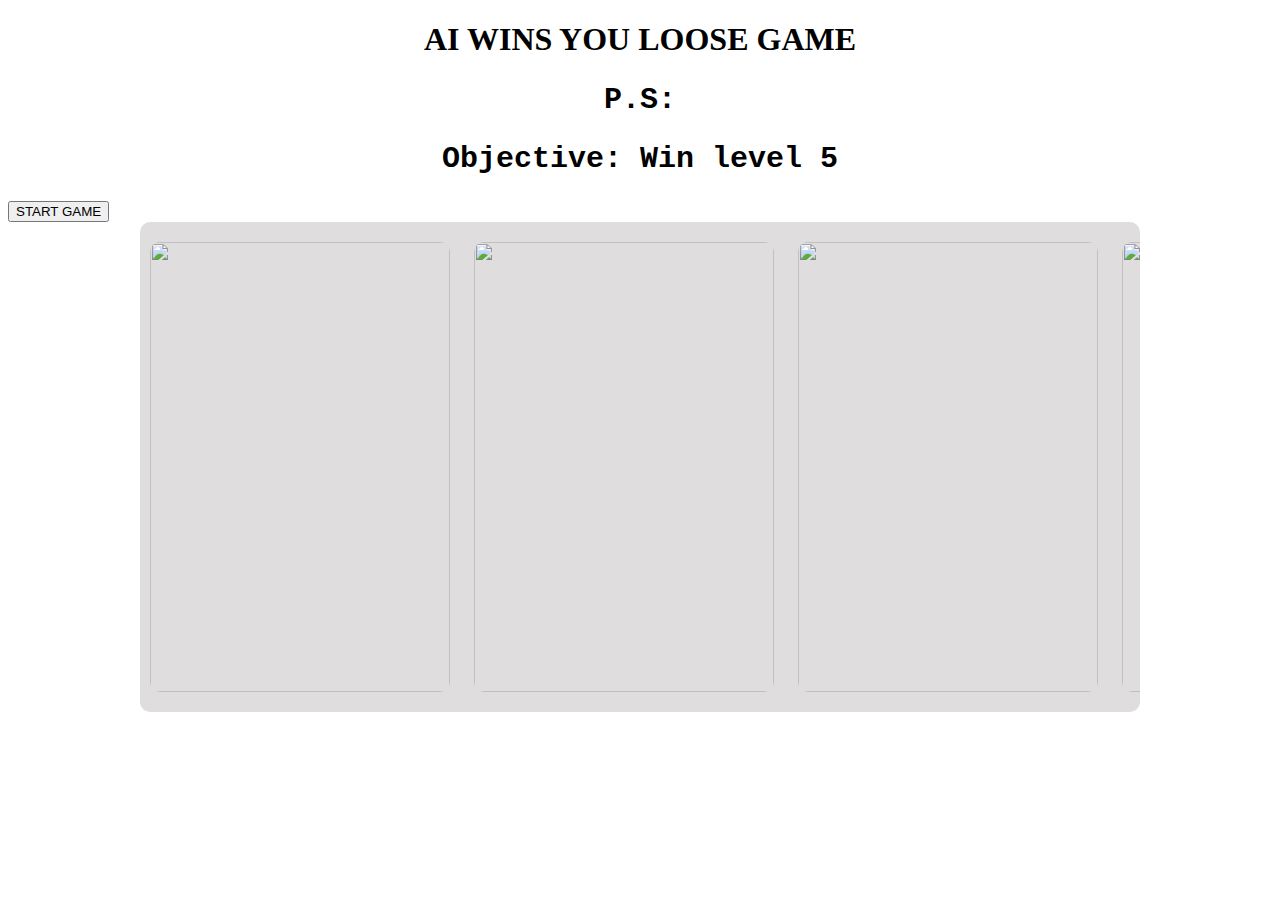
==== index.html @ 0780ba36 "Rename Index.html to index.html" ====
<!DOCTYPE html>
<html>

<head>
    <meta charset="UTF-8">
    <meta name="viewport" content="width=device-width, initial-scale=1">
    <title>Home </title>
    
      <!--  Styles  -->
      <link rel="preconnect" href="https://fonts.googleapis.com">
      <link rel="preconnect" href="https://fonts.gstatic.com" crossorigin>
      <link href="https://fonts.googleapis.com/css2?family=Libre+Barcode+39+Text&display=swap" rel="stylesheet">
      <link href="https://fonts.googleapis.com/css?family=Doppio+One" rel="stylesheet">
      <link rel="stylesheet" href="styles/index.processed.css">
</head>

<body>
  <div class="page">
    <h1>AI WINS YOU LOOSE GAME</h1>
    <div class="panel info">
      <h2></h2>
      <div class="blurb"></div>
      <div class="outlook"></div>
    </div>
     <div class="panel dif">
       <h2>P.S:</h2>
       <h2 id="pstxt"></h2>
       <div class="dif-options">
         <div>
           <h2 id="highs">Objective: Win level 5</h2>
         </div>
       </div>
       <div class="start">
         <button id="myButton" class="float-left submit-button" >START GAME</button>
       </div>
       

<script type="text/javascript">
    document.getElementById("myButton").onclick = function () {
        location.href = "index.html";
    };
</script>

     </div>
     <div id='scrolly'>
       <img src='https://i.imgur.com/INkRSTk.jpg'></img>
       <img src='https://i.imgur.com/Om3CMzt.jpg'></img>
       <img src='https://i.imgur.com/5WvWk4H.jpg'></img>
       <img src='https://i.imgur.com/Osba5Kw.jpg'></img>
       <img src='https://i.imgur.com/5h29OF4.jpg'></img>
     </div>
  </div>
  <style type="text/css">
    #scrolly {
      width: 1000px;
      height: 490px;
      overflow: auto;
      overflow-y: hidden;
      margin: 0 auto;
      white-space: nowrap;
      background: #4337372B;
      border-radius: 10px;
    }
  
    img{
      width: 300px;
      height: 450px;
      margin: 20px 10px;
      display: inline;
      border-radius: 10px; 
    }
    h1,h2{
      text-align: center
    }
    h2{
      font-family: Arial, Helvetica, sans-serif;
      font-family:  'Courier New', Courier, monospace, cursive;
      font-size: 30px;
    }
  </style>
    <script src="https://ajax.googleapis.com/ajax/libs/jquery/3.1.1/jquery.min.js"></script>
    <script src="scripts/2ndex.js"></script>
</body>

</html>
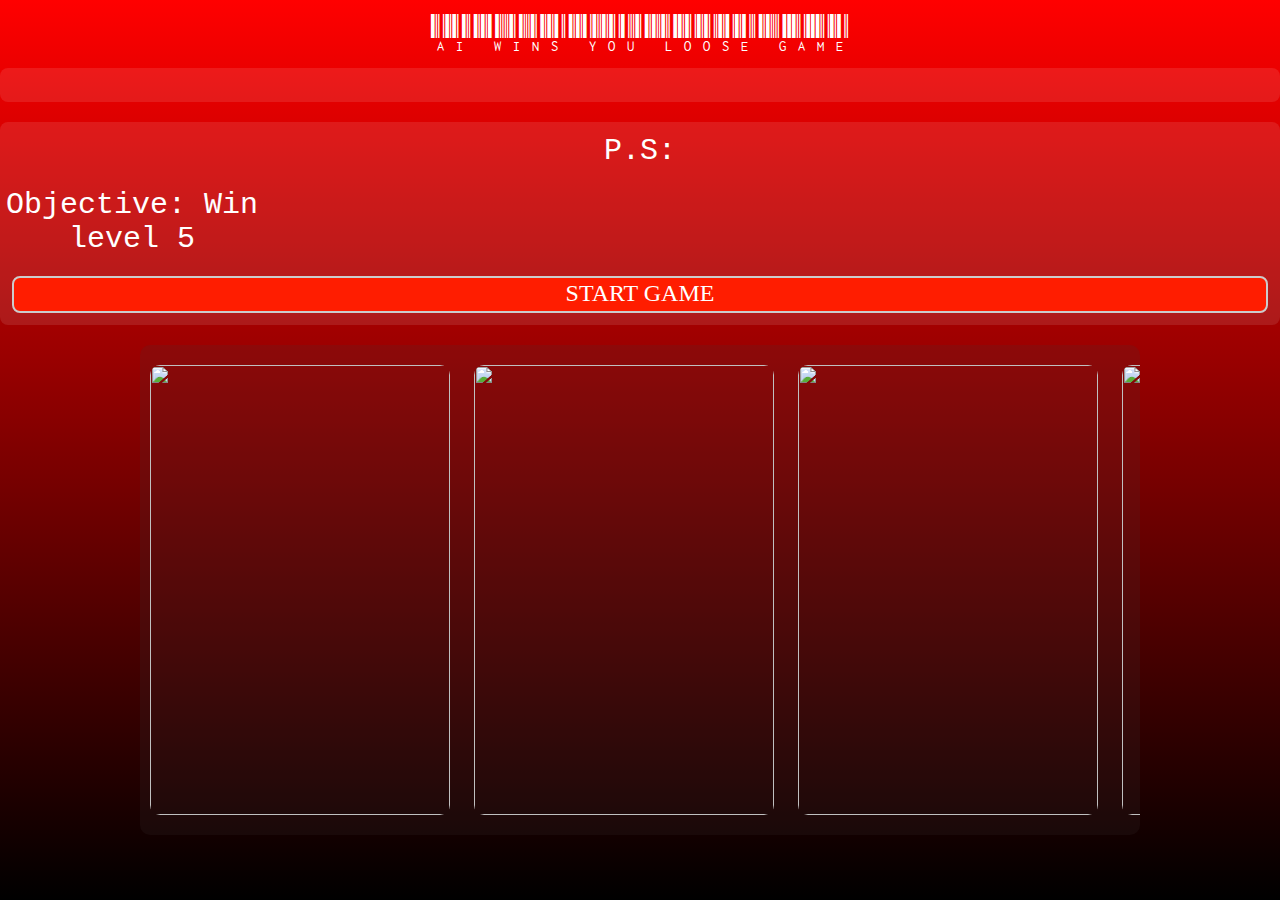
==== commit 11930c0c: "Update index.html" ====
--- a/index.html
+++ b/index.html
@@ -4,14 +4,14 @@
 <head>
     <meta charset="UTF-8">
     <meta name="viewport" content="width=device-width, initial-scale=1">
-    <title>Home </title>
+    <title>Homescreen </title>
     
       <!--  Styles  -->
       <link rel="preconnect" href="https://fonts.googleapis.com">
       <link rel="preconnect" href="https://fonts.gstatic.com" crossorigin>
       <link href="https://fonts.googleapis.com/css2?family=Libre+Barcode+39+Text&display=swap" rel="stylesheet">
       <link href="https://fonts.googleapis.com/css?family=Doppio+One" rel="stylesheet">
-      <link rel="stylesheet" href="styles/index.processed.css">
+      <link rel="stylesheet" href="index.processed.css">
 </head>
 
 <body>
@@ -37,7 +37,7 @@
 
 <script type="text/javascript">
     document.getElementById("myButton").onclick = function () {
-        location.href = "index.html";
+        location.href = "game.html";
     };
 </script>
 
--- a/index.processed.css
+++ b/index.processed.css
@@ -0,0 +1,289 @@
+html {
+  display: table;
+  width: 100%;
+  height: 100%;
+}
+
+body {
+  display: table-row;
+  /*background: #000 radial-gradient(1000px 500px, #3f546b, #000); */
+  background: linear-gradient(#ff0000, #000000);
+}
+
+#ac-wrapper {
+    position: fixed;
+    top: 0;
+    left: 0;
+    width: 100%;
+    height: 100%;
+    background: rgba(255,255,255,.6);
+    z-index: 1001;
+}
+
+#popup {
+    width: 555px;
+    height: 375px;
+    background: #3f546b;
+    border: 5px solid #000;
+    border-radius: 25px;
+    -moz-border-radius: 25px;
+    -webkit-border-radius: 25px;
+    box-shadow: #64686e 0px 0px 3px 3px;
+    -moz-box-shadow: #64686e 0px 0px 3px 3px;
+    -webkit-box-shadow: #64686e 0px 0px 3px 3px;
+    position: relative;
+    top: 150px; left: 375px;
+}
+#poptxt{
+  color: #fff;
+  font-family: -apple-system, BlinkMacSystemFont, 'Segoe UI', Roboto, Oxygen, Ubuntu, Cantarell, 'Open Sans', 'Helvetica Neue', sans-serif;
+  font-size: 28px;
+  font-weight: 600;
+}
+.input{
+  background: #353500;
+  color: #DADADA;
+  padding: 3px;
+  font-size: 21px;
+  border: 2px solid #fff;
+  border-radius: 12px;
+}
+
+.wrapper {
+  display: table-cell;
+  vertical-align: middle;
+  text-align: center;
+}
+
+.content {
+  display: inline-block;
+  width: 668px;
+  margin: 0 auto;
+  padding: 10px 20px;
+}
+
+.sidebar {
+  float: left;
+  margin-right: 20px;
+  width: 220px;
+  text-align: left;
+  font-family: 'Doppio One', sans-serif;
+  color: #ccc;
+}
+
+h1,
+h2 {
+  color: #fff;
+  margin: 0;
+  font-weight: normal;
+}
+
+h1 {
+  height: 68px;
+  line-height: 68px;
+  font-size: 40px;
+  text-align: right;
+  font-family:  'Libre Barcode 39 Text', cursive;
+}
+
+h2 {
+  font-size: 18px;
+}
+
+.panel {
+  padding: 12px;
+  margin-bottom: 20px;
+  background-color: rgba(255, 255, 255, 0.1);
+  border-radius: 8px;
+}
+
+.dif-options {
+  clear: both;
+  overflow: hidden;
+  margin: 20px -7px 0;
+}
+
+.dif-options div {
+  float: left;
+  width: 20%;
+}
+
+.dif-options input {
+  display: none;
+}
+
+.dif-options input:checked+label {
+  color: #fff;
+  background-color: #C73838BF;
+  border-color: #fff;
+  cursor: default;
+}
+
+.dif-options label {
+  display: block;
+  margin: 0 auto;
+  width: 24px;
+  height: 24px;
+  background-color: #666;
+  border: solid 2px #ccc;
+  border-radius: 8px;
+  color: #999;
+  text-align: center;
+  line-height: 24px;
+  cursor: pointer;
+}
+
+.freeze .dif-options input:not(:checked)+label {
+  font-size: 0;
+  margin: 7px auto;
+  width: 10px;
+  height: 10px;
+  border-radius: 4px;
+  color: transparent;
+  line-height: 10px;
+  cursor: default;
+  transition: .2s;
+}
+
+.start {
+  margin-top: 20px;
+}
+
+.start button {
+  display: block;
+  width: 100%;
+  padding: 2px 12px 4px;
+  font-family: inherit;
+  font-size: 24px;
+  border: solid 2px #ccc;
+  border-radius: 8px;
+  background-color: #FF1D00;
+  color: #fff;
+  cursor: pointer;
+}
+
+.start button:focus {
+  outline: none;
+}
+
+.freeze .start {
+  display: none;
+}
+
+.info div {
+  margin-top: 10px;
+}
+
+.board {
+  position: relative;
+  float: left;
+  width: 428px;
+  height: 428px;
+  margin-top: 68px;
+  background-image: url("https://s3-us-west-2.amazonaws.com/s.cdpn.io/77020/board.png");
+  box-shadow: 0 0 20px 0 rgba(0, 0, 0, 0.4);
+}
+
+.lit-columns,
+.lit-cells,
+.chips,
+.click-columns {
+  position: absolute;
+  width: 428px;
+  height: 428px;
+}
+
+.lit-columns div {
+  float: left;
+  width: 60px;
+  height: 426px;
+  margin: 1px 0 1px 1px;
+  transition: background-color 0.1s;
+}
+
+.lit-columns .lit {
+  background-color: rgba(255, 255, 255, 0.1);
+  transition: background-color 0.1s;
+}
+
+.lit-cells div {
+  position: absolute;
+  width: 60px;
+  height: 60px;
+  background-color: rgba(255, 255, 255, 0.3);
+}
+
+.chips div {
+  position: absolute;
+  width: 60px;
+  height: 60px;
+  -webkit-backface-visibility: hidden;
+  backface-visibility: hidden;
+}
+
+.chips .p1 {
+  background-image: url("https://s3-us-west-2.amazonaws.com/s.cdpn.io/77020/p1-chip.png");
+}
+
+.chips .p2 {
+  background-image: url("https://s3-us-west-2.amazonaws.com/s.cdpn.io/77020/p2-chip.png");
+}
+
+.chips .cursor {
+  bottom: 428px;
+  transition: left 0.1s ease-out;
+}
+
+.chips .dropped {
+  transition: bottom ease-in;
+  animation: bounce 0.2s;
+}
+
+.click-columns div {
+  float: left;
+  width: 61px;
+  height: 428px;
+}
+
+.click-columns div:first-child {
+  padding-left: 1px;
+}
+
+.click-columns .hover {
+  cursor: pointer;
+}
+
+@keyframes bounce {
+  0% {
+    animation-timing-function: ease-out;
+    transform: translateY(0);
+  }
+  30% {
+    animation-timing-function: ease-in;
+    transform: translateY(-40px);
+  }
+  60% {
+    animation-timing-function: ease-out;
+    transform: translateY(0);
+  }
+  80% {
+    animation-timing-function: ease-in;
+    transform: translateY(-10px);
+  }
+  100% {
+    animation-timing-function: ease-out;
+    transform: translateY(0);
+  }
+}
+/*.btnbox{
+  align-content: center;
+  border-top: 2px solid white;
+  padding: 5px;
+}
+.bux{
+  align-self: auto;
+  background: grey;
+  width: 60px;
+  height: 30px;
+}
+*/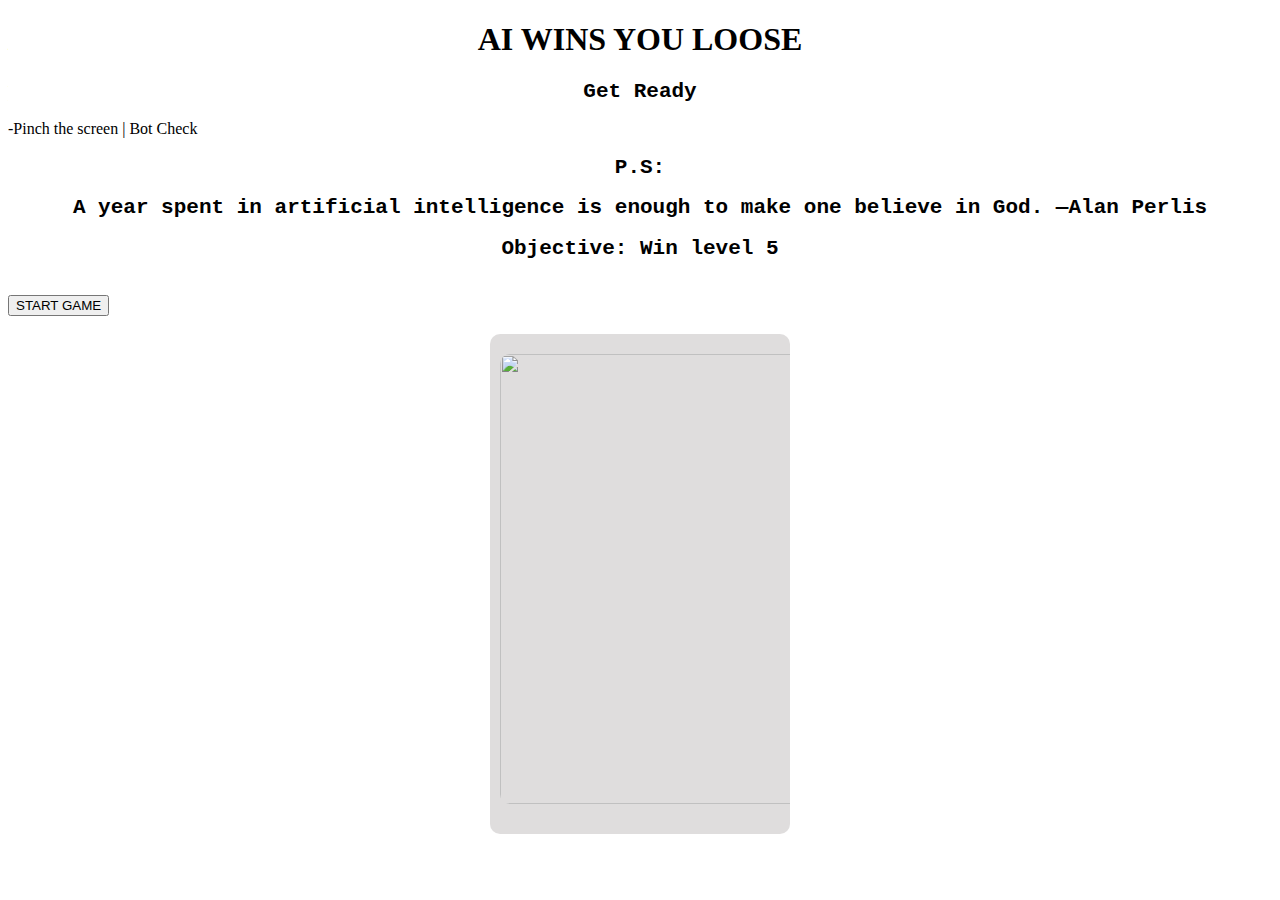
==== commit cd7d7b88: "Update index.html" ====
--- a/index.html
+++ b/index.html
@@ -11,12 +11,12 @@
       <link rel="preconnect" href="https://fonts.gstatic.com" crossorigin>
       <link href="https://fonts.googleapis.com/css2?family=Libre+Barcode+39+Text&display=swap" rel="stylesheet">
       <link href="https://fonts.googleapis.com/css?family=Doppio+One" rel="stylesheet">
-      <link rel="stylesheet" href="index.processed.css">
+      <link rel="stylesheet" href="page.css">
 </head>
 
 <body>
   <div class="page">
-    <h1>AI WINS YOU LOOSE GAME</h1>
+    <h1>AI WINS YOU LOOSE</h1>
     <div class="panel info">
       <h2></h2>
       <div class="blurb"></div>
@@ -30,17 +30,19 @@
            <h2 id="highs">Objective: Win level 5</h2>
          </div>
        </div>
-       <div class="start">
+       <br>
+       <div class="container">
+        <div class="start">
          <button id="myButton" class="float-left submit-button" >START GAME</button>
+         </div>
        </div>
-       
 
 <script type="text/javascript">
     document.getElementById("myButton").onclick = function () {
         location.href = "game.html";
     };
 </script>
-
+<br>
      </div>
      <div id='scrolly'>
        <img src='https://i.imgur.com/INkRSTk.jpg'></img>
@@ -52,8 +54,8 @@
   </div>
   <style type="text/css">
     #scrolly {
-      width: 1000px;
-      height: 490px;
+      width: 300px;
+      height: 500px;
       overflow: auto;
       overflow-y: hidden;
       margin: 0 auto;
@@ -75,11 +77,11 @@
     h2{
       font-family: Arial, Helvetica, sans-serif;
       font-family:  'Courier New', Courier, monospace, cursive;
-      font-size: 30px;
+      font-size: 21px;
     }
   </style>
     <script src="https://ajax.googleapis.com/ajax/libs/jquery/3.1.1/jquery.min.js"></script>
-    <script src="scripts/2ndex.js"></script>
+    <script src="2ndex.js"></script>
 </body>
 
 </html>
